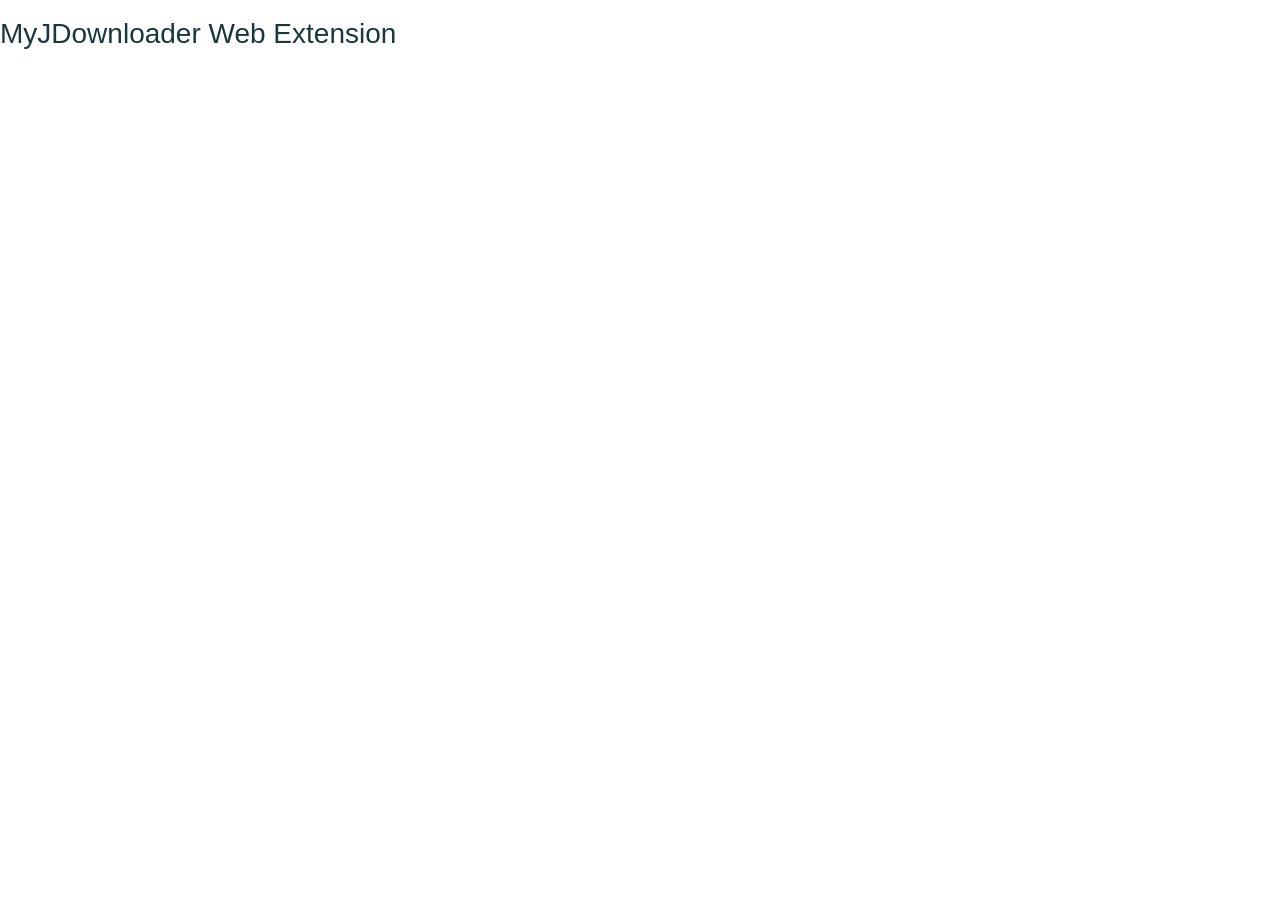
==== index.html @ f657792e "initial commit" ====
<!doctype html>
<html>

<head>
    <meta charset="utf-8">
    <title></title>
    <meta name="description" content="">
    <meta name="viewport" content="width=device-width">
    <!-- bower:css -->
    <link rel="stylesheet" href="vendor/css/angular-csp.css">
    <link rel="stylesheet" href="vendor/css/bootstrap.css">
    <link rel="stylesheet" href="vendor/css/font-awesome.css">
    <link rel="stylesheet" href="vendor/css/normalize.css">
    <!-- endbower -->
    <!-- build:css(.tmp) styles/main.css -->
    <link rel="stylesheet" href="styles/main.css">
    <!-- endbuild -->
</head>

<body id="{{bodyClass}}" ng-csp>

    <!--[if lte IE 8]>
<p class="browsehappy">You are using an <strong>outdated</strong> browser. Please <a href="http://browsehappy.com/">upgrade
    your browser</a> to improve your experience.</p>
<![endif]-->

    <div ng-view=""></div>

    <!-- bower:js -->
    <script src="vendor/js/angular.js"></script>
    <script src="vendor/js/jquery.js"></script>
    <script src="vendor/js/bootstrap.js"></script>
    <script src="vendor/js/angular-animate.js"></script>
    <script src="vendor/js/angular-cookies.js"></script>
    <script src="vendor/js/angular-resource.js"></script>
    <script src="vendor/js/angular-route.js"></script>
    <script src="vendor/js/angular-sanitize.js"></script>
    <script src="vendor/js/angular-touch.js"></script>
    <script src="vendor/js/rx.all.js"></script>
    <script src="vendor/js/rx.angular.js"></script>
    <script src="vendor/js/require.js"></script>
    <!-- endbower -->
    <!-- build:js({.tmp,app}) vendor/js/jdapi.js -->
    <script src="../vendor/js/jdapi.js"></script>
    <!-- endbuild -->

    <script src="../vendor/crypto-js/components/core.js"></script>
    <script src="../vendor/crypto-js/rollups/aes.js"></script>
    <script src="../vendor/crypto-js/rollups/hmac-sha256.js"></script>

    <script src="scripts/app.js"></script>
    <script src="scripts/services/Rc2Service.js"></script>
    <script src="scripts/services/ExtensionI18nService.js"></script>
    <script src="scripts/services/ApiErrorService.js"></script>
    <script src="scripts/services/BrowserService.js"></script>
    <script src="scripts/services/MyjdService.js"></script>
    <script src="scripts/services/MyjdDeviceService.js"></script>
    <script src="scripts/services/CnlService.js"></script>
    <script src="scripts/services/StringUtilsService.js"></script>
    <script src="scripts/services/ClipboardHistoryService.js"></script>
    <script src="scripts/services/RequestQueueEventService.js"></script>
    <script src="scripts/services/FilterService.js"></script>
    <script src="scripts/services/PopupIconService.js"></script>
    <script src="scripts/services/StorageService.js"></script>
    <script src="scripts/factories/myjdClientFactory.js"></script>
    <script src="scripts/factories/myjdDeviceClientFactory.js"></script>
    <script src="scripts/controllers/DeviceController.js"></script>
    <script src="scripts/directives/myDevice.js"></script>
    <script src="scripts/directives/myConnectedPanel.js"></script>
    <script src="scripts/directives/imgErrorHide.js"></script>
    <script src="scripts/controllers/PopupController.js"></script>
    <script src="scripts/controllers/ConnectedController.js"></script>
    <script src="scripts/controllers/BackgroundController.js"></script>
    <script src="scripts/controllers/SettingsController.js"></script>
    <script src="scripts/controllers/ToolbarController.js"></script>
    <script src="scripts/controllers/AddLinksController.js"></script>
    <script src="scripts/controllers/ClipboardHistoryController.js"></script>
    <script src="scripts/directives/myClipboardHistory.js"></script>
    <script src="scripts/directives/myAddLinksPanel.js"></script>
    <script src="scripts/directives/mySettings.js"></script>
    <script src="scripts/filters/translationFilter.js"></script>
    <script src="scripts/services/ExtensionMessagingService.js"></script>
    <script src="scripts/services/PopupCandidatesService.js"></script>
    <script src="scripts/services/BackgroundScriptService.js"></script>
    <script src="partials/templateCache.js"></script>

</body>

</html>
---- vendor/css/angular-csp.css ----
/* Include this file in your html if you are using the CSP mode. */

@charset "UTF-8";

[ng\:cloak],
[ng-cloak],
[data-ng-cloak],
[x-ng-cloak],
.ng-cloak,
.x-ng-cloak,
.ng-hide:not(.ng-hide-animate) {
  display: none !important;
}

ng\:form {
  display: block;
}

.ng-animate-shim {
  visibility:hidden;
}

.ng-anchor {
  position:absolute;
}
---- styles/main.css ----
.browsehappy {
    margin: 0.2em 0;
    background: #ccc;
    color: #000;
    padding: 0.2em 0;
}

html {
    height: 330px;
}

body {
    color: #18383f;
    min-width: 410px;
    font-size: 14px;
    font-family: Arial, Helvetica, sans-serif;
    opacity: 1;
    margin: 0 !important;
    background-color: transparent;
    overflow-x: hidden;
    overflow-y: scroll;
}

#mainPanel {
    background-color: #dbf5fb;
    color: #18383f;
    font-size: 14px;
    font-family: Arial, Helvetica, sans-serif;
}

.errorContainer {
    width: 100%;
    font-weight: bold;
    padding: 8px;
    color: white;
    text-shadow: none !important;
    background-color: #d32f2f;
}

.lightPanel {
    padding: 12px;
    margin-bottom: 12px;
    color: #18383F;
    font-size: 13px;
    font-family: Arial, Helvetica, sans-serif;
    background-color: #fff;
    text-shadow: #fff 0 1px 0;
    border: 1px solid darkgrey;
}

.formPanel {
    min-height: 60px;
    font-family: Arial, Helvetica, sans-serif;
}

.formPanel h1 {
    margin: 24px auto;
}

.formPanel form label {
    padding-top: 12px;
    font-weight: bold;
}

.formPanel form input {
    width: 100%;
    padding: 9px 15px;
    border: 0;
    font-size: 14px;
}

.formPanel form input[type="submit"] {
    margin-top: 20px;
    width: 100%;
    padding: 9px 15px;
    border: 0;
    font-size: 14px;
}

.xbutton {
    display: inline-block;
    font-family: 'Yanone Kaffeesatz', sans-serif;
    letter-spacing: inherit;
    font-smoothing: antialiased;
    text-decoration: none;
    color: #fff !important;
    border-radius: 3px;
    background-color: #eebb1b;
    background-image: -webkit-gradient(linear, left top, left bottom, from(#f3d435), to(#e9a201));
    background-image: -webkit-linear-gradient(top, #f3d435, #e9a201);
    background-image: -moz-linear-gradient(top, #f3d435, #e9a201);
    background-image: -ms-linear-gradient(top, #f3d435, #e9a201);
    background-image: -o-linear-gradient(top, #f3d435, #e9a201);
    background-image: linear-gradient(to bottom, #f3d435, #e9a201);
    -pie-background: linear-gradient(#f3d435, #e9a201);
    border: 1px solid #cd8000;
    border-top-color: #e99c00;
    text-shadow: 0 1px 1px #c97a00;
    box-shadow: 0 0 2px #fff inset;
    cursor: pointer;
    -webkit-transition: all .1s linear;
    -moz-transition: all .1s linear;
    -ms-transition: all .1s linear;
    -o-transition: all .1s linear;
    transition: all .1s linear;
    padding: 3px 7px;
    font-size: 1.2em;
}

.xbutton[disabled], .xbutton[disabled]:hover, .xbutton.unselected {
    background-color: #b5b5b5;
    background-image: -webkit-gradient(linear, left top, left bottom, from(#cccccc), to(#a7a7a7));
    background-image: -webkit-linear-gradient(top, #cccccc, #a7a7a7);
    background-image: -moz-linear-gradient(top, #cccccc, #a7a7a7);
    background-image: -ms-linear-gradient(top, #cccccc, #a7a7a7);
    background-image: -o-linear-gradient(top, #cccccc, #a7a7a7);
    background-image: linear-gradient(to bottom, #cccccc, #a7a7a7);
    -pie-background: linear-gradient(#cccccc, #a7a7a7);
    behavior: url(/css/PIE.htc);
    border: solid #868686 1px;
    border-top-color: #a0a0a0;
    text-shadow: 0 1px 1px #8d8d8d;
    box-shadow: 0 0px 2px white inset;
}

a, a:visited {
    text-decoration: underline;
    color: #18383f;
    font-weight: bold;
    text-align: right;
}

.invisible {
    display: none;
}

.visible {
    display: block;
}

.deviceErrorMessage {
    font-weight: bold;
    padding: 8px;
    color: white;
    text-shadow: none !important;
    background-color: #d32f2f;
}

.formErrorMessage {
    width: 100%;
    padding-bottom: 8px;
    font-weight: bold;
}

.formPanel form {
    margin-bottom: 16px;
}

.successMessage {
    padding: 10px;
    font-weight: bold;
    background-color: #FFFAE7;
    border: 1px solid green;
    -moz-border-radius: 7px;
    -webkit-border-radius: 7px;
    border-radius: 7px;
    width: 260px;
    margin: 32px auto 16px;
}

.details {
    padding: 10px;
    background-color: #FFFAE7;
    border: 1px solid #cfcfcf;
    -moz-border-radius: 3px;
    -webkit-border-radius: 3px;
    border-radius: 3px;
}

.keyboardShortcut {
    margin: 0 12px;
    float: right;
}

.loadingIndicator {
    padding: 8px;
    font-weight: bold;
    height: 26px;
    margin: 8px auto;
    width: 300px;
    color: #18383f;
}

.initalLoadingContainer {
    margin-top: 150px;
    margin-left: 120px;
}

.connecting {
    margin-bottom: 24px;
}

.mainContent {
    padding-bottom: 16px;
    padding-top: 16px;
}

.card {
    padding: 8px;
    color: #18383F;
    font-size: 13px;
    font-family: Arial, Helvetica, sans-serif;
    background-color: #fff;
    text-shadow: #fff 0 1px 0;
    box-shadow: -1px 0 1px #296570 inset, 1px 0 1px #296570 inset;
}

.deviceInfo {
    color: #18383F;
    font-size: 13px;
    font-family: Arial, Helvetica, sans-serif;
    background-color: #fff;
    text-shadow: #fff 0 1px 0;
    border: 1px solid darkgrey;
    box-shadow: 0 1px 6px rgba(0, 0, 0, .25);
    outline: 0;
}

.deviceName {
    font-weight: bold;
    overflow-x: hidden;
    overflow-y: auto;
    word-break: break-all;
    width: 325px;
    max-height: 80px;
}

.deviceName > span {
    display: inline-block;
    vertical-align: middle;
}

.deviceActions {
    text-align: right;
}

.deviceActions > button {
    float: right;
    line-height: 30px;
    padding-left: 8px;
    margin-right: 4px;
    padding-right: 8px;
}

.deviceInfoItems > span {
    margin-right: 8px;
    display: inline-block;
}

.loadingMessage {
    padding-left: 16px;
    padding-top: 2px;
    float: left;
}

.loader {
    border: 2px solid #f3f3f3; /* Light grey */
    border-top: 2px solid #3498db; /* Blue */
    border-radius: 50%;
    width: 20px;
    float: left;
    height: 20px;
    animation: spin 2s linear infinite;
}

.selectable:hover {
    cursor: pointer;
}

.deviceSelection .selectable > input {
    float: left;
    margin-right: 8px;
}

.deviceSelection > div {
    display: inline-block;
    width: 350px;
}

.connectInfo {
    color: #18383f;
}

div.clearfix {
    float: none;
    clear: both;
}

@keyframes spin {
    0% {
        transform: rotate(0deg);
    }
    100% {
        transform: rotate(360deg);
    }
}

#menubarwrapper {
    background: #22545c;
    padding: 8px;
    margin: 0px;
}

#menubar {
    width: 100%;
    height: 40px;
    color: #18383F;
    font-size: 13px;
    font-family: Arial, Helvetica, sans-serif;
    background: #22545c url('/images/logo.png') no-repeat;
    background-size: contain;
    -moz-background-origin: padding; /* Firefox 1.0-3.6 */
    -webkit-background-origin: padding-box; /* Safari, Chrome */
    background-origin: padding-box;
    text-shadow: #fff 0 1px 0;
}

#popup-header {
    color: white;
    background-color: #18383f;
    height: 30px;
    width: auto;
    font-size: 14px;
    font-family: Arial, Helvetica, sans-serif;
}

#popup-header .logo {
    margin-top: 4px;
    margin-left: 8px;
    float: left;
}

#popup-header .menu {
    float: right;
}

#popup-header .menu .selected {
    color: #e99c00;
}

#popup-header > ul {
    padding: 4px 12px;
    text-align: right;
    margin-bottom: 0px !important;
}

#popup-header > ul li a {
    text-decoration: none;
    font-weight: normal;
    color: white;
}

#popup-header > ul li a:hover {
    color: #e99c00;
    cursor: pointer;
}

#popup-header > ul li {
    display: inline;
    text-decoration: none;
    color: #dbf1f6;
    font-weight: 400;
    letter-spacing: 1px;
    margin-left: 8px;
    font-size: 12px;
    -webkit-transition: background-color 0.2s linear;
    -moz-transition: background-color 0.2s linear;
    -ms-transition: background-color 0.2s linear;
    -o-transition: background-color 0.2s linear;
    transition: background-color 0.2s linear;
}

#menubar > ul li {
    display: block;
    text-decoration: none;
    color: #dbf1f6;
    font-weight: 400;
    letter-spacing: 1px;
    font-size: 12px;
    text-shadow: 0 1px 1px #00181c;
    -webkit-transition: background-color 0.2s linear;
    -moz-transition: background-color 0.2s linear;
    -ms-transition: background-color 0.2s linear;
    -o-transition: background-color 0.2s linear;
    transition: background-color 0.2s linear;
}

#menubar > ul li a {
    display: block;
    text-decoration: none;
    color: #dbf1f6;
}

#menubar > ul li a:hover {
    color: #e99c00;
    cursor: pointer;
}

#menubar > ul li a.selected {
    color: #e99c00;
}

.menubarspacer {
    height: 12px;
}

.activeAction {
    color: #e99c00;
}

.deviceActions > .loaderContainer {
    margin-right: 8px;
    margin-left: 8px;
    margin-top: 2px;
}

.deviceActions > .loaderContainer > .loader {
    margin-right: 8px;
}

.loadingJDownloadersIndicator {
    width: 100%;
    padding: 8px;
    font-weight: bold;
    margin-bottom: 32px;
    margin-top: 16px;
    height: 26px;
    color: #18383f;
}

small.validationError {
    font-size: x-small;
    color: red;
    font-weight: bold;
    margin-top: 12px;
    float: right;
}

.loggedOutSettingsButton {
    float: right;
    margin-top: 6px;
    font-size: 1.3em;
    color: white;
}

.loggedOutSettingsButton:hover {
    cursor: pointer;
    color: #e99c00;
}

.feedbackPanel {
    background: #FCF0AD;
    border: 1px solid darkgrey;
    box-shadow: 0 1px 6px rgba(0, 0, 0, .25);
    padding: 10px;
    margin-bottom: 8px;
    box-shadow: 0 1px 6px rgba(0, 0, 0, .25);
    outline: 0;
}

.feedbackPanel textarea {
    margin-top: 8px;
    margin-bottom: 8px;
    width: 100%;
}

.feedbackPanel .actions {
    float: right;
}

.feedbackPanel > .header > a {
    float: right;
    margin-left: 8px;
    cursor: pointer;
}

.appear.ng-enter,
.appear.ng-leave {
    -webkit-transition: 200ms cubic-bezier(0.250, 0.250, 0.750, 0.750) all;
    -moz-transition: 200ms cubic-bezier(0.250, 0.250, 0.750, 0.750) all;
    -ms-transition: 200ms cubic-bezier(0.250, 0.250, 0.750, 0.750) all;
    -o-transition: 200ms cubic-bezier(0.250, 0.250, 0.750, 0.750) all;
    transition: 200ms cubic-bezier(0.250, 0.250, 0.750, 0.750) all;
    position: relative;
    display: block;
}

.appear.ng-leave.ng-leave-active,
.appear.ng-enter {
    -webkit-transform: scaleY(0);
    -moz-transform: scaleY(0);
    -ms-transform: scaleY(0);
    -o-transform: scaleY(0);
    transform: scaleY(0);
    height: 0px;
    opacity: 0;
}

.appear.ng-enter.ng-enter-active,
.appear.ng-leave {
    -webkit-transform: scaleY(1);
    -moz-transform: scaleY(1);
    -ms-transform: scaleY(1);
    -o-transform: scaleY(1);
    transform: scaleY(1);
    height: 30px;
    opacity: 1;
}

.feedbackRequestStatus {
    float: right;
    margin-right: 8px;
}

.clearAction {
    margin-right: 8px;
}

.clearAction:hover {
    cursor: pointer;
}

small.error {
    font-size: x-small;
    color: red;
    font-weight: bold;
}

#toolbar {
    border: 1px solid rgba(0, 0, 0, 0.2);
    -webkit-border-radius: 2px;
    border-radius: 2px;
    -webkit-box-shadow: 0 2px 2px 0 rgba(0, 0, 0, 0.14), 0 3px 1px -2px rgba(0, 0, 0, 0.2), 0 1px 5px 0 rgba(0, 0, 0, 0.12);
    box-shadow: 0 2px 2px 0 rgba(0, 0, 0, 0.14), 0 3px 1px -2px rgba(0, 0, 0, 0.2), 0 1px 5px 0 rgba(0, 0, 0, 0.12);
    min-height: 60px;
    background-color: #dbf5fb;
    width: 98%;
    height: 100%;
}

#toolbarInPopup {
    min-height: 60px;
    background-color: #dbf5fb;
    width: 100%;
    height: 100%;
}

#addlinkspanel {
    min-height: 60px;
    width: 100%;
    height: 100%;
}

#addlinkspanel .errorMessage {
    padding-left: 16px;
    padding-right: 16px;
    padding-top: 16px;
}

#sendLinkProperiesContainer {
    padding: 8px;
}

.toolbarContainer {
    background-color: #dbf5fb;
    width: 100%;
    height: 100%;
    overflow-x: hidden;
}

.toolbarLoadingContainer {
    height: 60px;
    padding: 16px;
}

#toolbarContainer .header {
    font-weight: bold;
    font-size: 1.2em;
    margin-bottom: 8px;
}

#menubarwrapper h3 {
    margin-top: 0px !important;
    margin-bottom: 0px !important;
    font-weight: bold;
    font-size: 1.3em;
    color: #e99c00;
    float: left;
    width: 310px;
}

#sendLinkProperiesContainer .deviceButton {
    margin: 4px;
}

.countdown {
    margin-top: 2px;
    float: right;
    font-weight: bold;
    color: #e99c00;
}

a.cancelLink {
    float: right;
    color: #fff;
    text-decoration: none;
}

a.cancelLink:hover {
    cursor: pointer;
    color: #e99c00;
}

.requestsContainer {
    padding: 8px;
}

#optionalValuesContainer {
}

#optionalValuesActive {
    margin-left: 16px;
}

a.expandOptionalValuesLink {
    text-decoration: none;
}

a.expandOptionalValuesLink:hover {
    cursor: pointer;
}

#optionalvaluesform {
    margin-top: 8px;
}

#optionalvaluesform label {
    width: 36px;
}

#optionalvaluesform input {
    width: 300px;
    border: none;
    padding: 2px;
}

.optionalValuesActions {
    display: inline;
    float: right;
    margin-right: 8px;
}

#optionalvaluesform label > img {
    width: 22px;
}

.packagizerOverwrite > input[type=checkbox] {
    width: 13px;
    height: 13px;
    padding: 0;
    margin: 0;
    vertical-align: bottom;
    position: relative;
    top: -9px;
}

.packagizerOverwrite > label {
    padding-left: 15px;
    text-indent: -15px;
}

.box-bluemedium {
    font-smoothing: antialiased;
    background-color: #89c4c6;
    padding: 6px 2px 2px 6px;
    margin-top: 2px;
}

.box-yellow {
    font-smoothing: antialiased;
    text-decoration: none;
    color: #fff !important;
    border-radius: 3px;
    background-color: #eebb1b;
    border: 1px solid #cd8000;
    border-top-color: #e99c00;
    text-shadow: 0 1px 1px #c97a00;
    box-shadow: 0 0 2px #fff inset;
    padding: 8px 6px 6px;
}

.box-grey {
    font-smoothing: antialiased;
    text-decoration: none;
    color: #000 !important;
    border-radius: 3px;
    background-color: #fdfdfd;
    border: 1px solid #868686;
    border-top-color: #a0a0a0;
    box-shadow: 0 0 2px #fff inset;
    padding: 8px 6px 6px;
}

#device-toprow {
    height: 60px;
    padding: 24px 12px;
    font-weight: 300;
    text-shadow: 0 1px 0 #15464e;
}

#device-toprow a {
    color: #18383f;
    text-decoration: none;
    font-weight: 600;
    letter-spacing: 1px;
    font-size: 16px;
    text-shadow: 0 1px 1px #dbf5fb;
    font-family: 'Yanone Kaffeesatz', sans-serif;
}

#device-toprow a:hover {
    color: #c97a00;
}

#popup-header .logo {
    background-color: #18383f;
}

.remove-request-icon {
    float: right;
    color: red;
    font-weight: bold;
}

.remove-request-icon:hover {
    cursor: pointer;
}

.noDeviceConnected, .clipboardEmptyItem {
    font-weight: bold;
    width: 100%;
    padding: 16px;
}

.deviceStatusValueBox {
    background-color: #efefef;
    padding: 12px;
    margin: 4px;
    border-radius: 6px;
    display: inline-block;
    text-align: center;
}

.clipboardItem {
    margin-bottom: 2px;
}

.addLinkItem .typeicon, .clipboardItem .typeicon {
    float: left;
    width: 25px;
}

.clipboardItem .typeicon:hover {
    cursor: pointer;
}

.clipboardItem .typeicon .selectionCheckbox {
    height: 60px;
    text-align: start;
}

.addLinkItem .content, .clipboardItem .content {
    float: left;
    width: 315px;
    overflow-wrap: break-word;
}

.addLinkItem .actions, .clipboardItem .actions {
    float: right;
}

.clipboardItem .meta, .clipboardItem .meta a {
    font-size: 0.8em;
    margin: 0px;
    padding: 0px;
    color: #666;
    text-decoration: none;
    font-weight: normal;
}

.clipboardItem .meta a:hover {
    cursor: pointer;
    text-decoration: underline;
}

.historyItemTypeIcon {
    font-weight: bold;
    font-size: 1.1em;
}

.clipboardItem .favicon {
    width: 11px;
    height: 11px;
    margin-right: 6px;
}

.clipboardItem .meta {
    margin-top: 6px;
    padding-top: 4px;
    border-top: 1px dotted #999;
}

.selectionheader {
    padding: 8px;
    font-weight: bold;
    width: 100%;
    height: 60px;
    display: inline-block;
    background-color: #f3d435;
    position: fixed;
    top: 30px;
    left: 0;
}

.scrolled {
    top: 0px;
}

#toolbarPopupContainer {
    background-color: #dbf5fb;
}

.selectionheader .selectioninfo {
    float: left;
    margin-top: 4px;
}

.selectionheader .selectioninfo a {
    float: left;
}

.selectionheader a, #undoContainer a {
    float: right;
    font-weight: normal;
    text-decoration: none;
    margin-right: 8px;
    margin-top: 4px;
    color: #18383f;
}

.selectionheader a.button {
    padding: 4px;
    margin-top: 0px;
    margin-right: 0px;
    border-radius: 3px;
    background-color: #18383f;
    color: white;
}

.selectionheader a:hover, #undoContainer a:hover {
    color: #e99c00;
}

.selectionheader a, #undoContainer a {
    cursor: pointer;
}

.clipboardWrapper {
    padding: 2px;
}

.clipboardWrapper .header-fix-scroll {
    top: 0px;
}

.deviceContainer {
    padding: 2px;
    width: 410px;
}

#selectionBumber {
    height: 60px;
}

#undoContainer {
    position: fixed;
    top: 0px;
    left: 0px;
    height: 30px;
    width: 100%;
    display: inline-block;
    background-color: #333;
}

#undoContainer a {
    color: white;
}

.addlinkspanelcontainer {
    margin: 8px 8px 8px 0px;
}

.text-color-lightgrey {
    color: #ececec;
}

.text-color-green {
    color: #18383f;
}

.selectionCheckmark {
    font-size: 1.1em;
}

.noDevicesInfoContainer .infoIcon {
    float: left;
    width: 20px;
}

.noDevicesInfoContainer .infoText {
    float: left;
    width: 300px;
}

.noDevicesInfoContainer .nodevicebox {
    display: inline-block;
}

.targetHeader {
    width: 200px;
    float: left;
}

.targetActions {
    width: 100px;
    text-align: right;
    float: right;
}

.targetActions a:hover {
    cursor: pointer;
    color: #e99c00;
}

#settingsContainer {
    width: 100%;
}

.inlineSettingsContainer {
    margin: 12px;
}

.inlineSettingsContainer input, .inlineSettingsContainer label {
    float: left;
}

.inlineSettingsContainer input[type=checkbox] {
    margin-right: 8px;
}

.inlineSettingsContainer .description {
    margin-left: 20px;
    line-height: normal;
}

#optionalValuesContainer .addLinksOptionsCheckbox input[type=checkbox] {
    width: 34px;
}

#optionalValuesContainer .addLinksOptionsCheckbox label {
    width: 300px;
}

select#priority, select#preferredJd {
    width: 100%;
}

#optionalValuesContainer #priorityContainer {
    margin-left: 34px;
    margin-top: 8px;
    margin-bottom: 8px;
    width: 300px;
}

.optionalValuesActions label {
    font-weight: lighter;
}

.optionalValuesActions a:hover {
    cursor: pointer;
}

#autoFillCheckbox {
    margin-right: 4px;
}

.deviceSelection .deviceName {
    font-size: 1.2em;
    font-weight: bold;
}

.deviceSelection {
    display: inline-block;
    width: 336px;
}

#successContainer {
    text-align: center;
}

#successContainer .successCheck {
    font-size: 10em;
    color: #18383f;
}

#loginActions {
    padding: 16px 0px;
}

#settingsContainer hr {
    color: #22545c;
    border-top: 1px solid #22545c !important;
    margin-top: 0px !important;
}

#defaultValuesContainer {
    padding-left: 12px;
    padding-right: 12px;
}

#defaultValuesContainer #priorityContainer, #defaultValuesContainer #preferredJdContainer {
    margin-bottom: 8px;
}

.unset {
    color: #c3c3c3;
}

input {
    line-height: 20px;
}

input[type=checkbox] {
    width: 12px !important;
    height: 12px !important;
    padding: 2px;
}

.sendDeviceButton {
    padding: 6px 14px;
    margin-bottom: 8px;
    width: 100%;
    border-radius: 3px;
    background-color: #eebb1b;
    background-image: -webkit-gradient(linear, left top, left bottom, from(#f3d435), to(#e9a201));
    background-image: -webkit-linear-gradient(top, #f3d435, #e9a201);
    background-image: -moz-linear-gradient(top, #f3d435, #e9a201);
    background-image: -ms-linear-gradient(top, #f3d435, #e9a201);
    background-image: -o-linear-gradient(top, #f3d435, #e9a201);
    background-image: linear-gradient(to bottom, #f3d435, #e9a201);
    -pie-background: linear-gradient(#f3d435, #e9a201);
    border: 1px solid #cd8000;
    border-top-color: #e99c00;
}

.sendDeviceButton:hover {
    cursor: pointer;
}

#deviceButtonContainer {
    margin-top: 8px;
    margin-bottom: 8px;
}

#optionalValuesActivation {
    margin: 0px 16px 0px 16px;
}

.removefromqueuecontainer {
    margin: 0px 16px 16px 16px;
}

#aboutContainer a {
    text-decoration: none;
    padding: 4px;
}

.unset:hover {
    cursor: pointer;
}

#reallyLogoutContainer {
    color: #eee;
    padding: 8px;
    height: 55px;
    background-color: #e9a201;
}

#reallyLogoutContainer .logoutButton {
    float: right;
    text-decoration: none;
}

#reallyLogoutContainer .logoutButton:hover {
    cursor: pointer;
}

#reallyLogoutContainer .logoutInfo {
    float: left;
    width: 300px;
}

.cancelCountdown {
    width: 100%;
    padding: 8px;
    font-weight: bold;
    text-align: center;
}

#settingsContainer h4 {
    padding: 6px;
    color: #fff;
    font-size: 1.2em;
    background-color: #22545c;
    font-weight: bold;
}

#settingsContainer h5 {
    padding: 6px;
    font-size: 1em;
    background-color: #89c4c6;
    font-weight: bold;
}

#browserActionContainer {
    width: 410px;
}

input,
textarea,
select {
    border-width: 1px !important;
    border-radius: 2px;
    background-color: white;
    color: #333333;
}

.noDeviceConnected, .clipboardEmptyItem {
    width: 340px;
    margin: 40px auto;
    color: #89c4c6;
    text-align: center;
    line-height: normal !important;
    vertical-align: middle;
}

.noDeviceConnected .big-icon, .clipboardEmptyItem .big-icon {
    font-size: 64px;
    text-align: center;
    margin-bottom: 16px;
    width: 100%;
    color: #89c4c6;
}

.outdatedMessage {
    padding: 6px;
    color: #fff;
    background-color: #22545c;
}

.fillList {
    font-size: 64px;
    color: #89c4c6;
    width: 100%;
    text-align: center;
    margin-top: 36px;
}

#loginStatus .errorMessage {
    background-color: #ff5555;
    padding: 8px;
    border-radius: 4px;
    color: #fff;
}

.autograbber-listitem {
    padding: 8px;
    margin-left: 8px;
    margin-right: 8px;
    background-color: #fff;
    border: 1px solid #e3e3e3;
    margin-bottom: 8px;
    border-radius: 3px;
}

.autograbber-listitem > .tab-title {
    font-weight: bold;
    width: 100%;
    text-overflow: ellipsis;
}

.autograbber-listitem > .secondary-actions {
    margin-top: 8px;
    text-align: right;
    height: 20px;
    float: right;
}

.autograbber-listitem > .primary-actions {
    margin-top: 8px;
    float: left;
}

.grabber-running-container {
    padding-top: 1px;
    padding-bottom: 6px;
    margin: 4px;
    background-color: #fcfcfc;
    border: 1px solid #e3e3e3;
}

#side-nav {
    padding-top: 16px;
    padding-left: 16px;
    width: 390px;
    float: left;
}

#tab-data {
    margin-left: 16px;
    float: left;
}

.autograbber-tabs-container > .nav-item {
    padding: 8px 8px 8px 16px;
    margin: 0px 16px 4px 0px;
    background-color: #fcfcfc;
    border: 1px solid #e3e3e3;
    border-radius: 3px;
}

.nav-item-active {
    padding: 8px 8px 8px 16px;
    margin: 0px 4px 4px 0px;
    background-color: #fcfaee;
    border: 1px solid #e3e3e3;
    border-right: 3px solid #c97a00;
    border-radius: 3px;
}

.nav-item:hover {
    cursor: pointer;
}

.nav-item > .title, .nav-item-active > .title {
    font-weight: bold;
    font-size: larger;
}

.nav-item:hover {
    background-color: #eee;
    cursor: pointer;
}

.nav-item > .meta, .nav-item-active > .meta {
    margin: 0 0 0;
}

#tab-data {
    margin-left: 68px;
    float: left;
    width: 900px;
}

#tab-data h2 {
    margin-bottom: 32px;
    margin-top: 36px
}

.data-container > #header {
    margin-top: 16px;
    margin-bottom: 8px;
    width: 800px;
}

#links {
    margin-bottom: 48px;
    width: 100%;
    float: left;
}

#links > .link-item {
    display: inline-block;
    padding: 8px;
    margin-bottom: 8px;
    min-height: 60px;
    width: 800px;
    background-color: #fcfcfc;
    border: 1px solid #e3e3e3;
}

#links > .link-item.selected {
    background-color: #ececec;
}

.link-item > .title {
    margin-left: 16px;
    float: left;
    font-weight: bold;
    text-size: 1.2em;
    word-break: break-all;
    width: 500px
}

.link-item > .meta {
    float: left;
    width: 700px;
    word-break: break-all;
}

.link-item:hover {
    cursor: pointer;
}

.filter-item {
    text-decoration: none;
    display: inline-block;
    padding: 4px 8px;
    margin-bottom: 8px;
    margin-top: 8px;
}

.filter-item > span.count {
    margin-left: 16px;
    font-size: 0.8em;
    color: #8e8e8e;
}

.filter-item.unavailable {
    background-color: #fcfaee;
    border: 1px solid #fcfaee;
    color: #c3c3c3;
}

.filter-item.active {
    background-color: #fcfaee;
    border: 1px solid #c97a00;
}

.filter-item.inactive {
    background-color: #fcfcfc;
    border: 1px solid #d1d1d1;
}

.filter-item.inactive:hover {
    background-color: #eee;
    border: 1px solid #d1d1d1;
}

.filter-item.active:hover {
    text-decoration: none;
    background-color: #eee;
}

.filter-control {
    display: block;
    float: left;
    margin-bottom: 8px;
}

.selection-control {
    display: block;
    float: right;
    margin-bottom: 8px;
}

.selection-control-button {
    display: inline-block;
    text-decoration: none;
    padding: 8px;
    margin-left: 8px;
    margin-top: 2px;
    margin-bottom: 8px;
}

.selection-control-button:hover {
    color: #000;
    text-decoration: none;

}

.selection-control-button:visited,
.selection-control-button:focus,
.selection-control-button:active,
.selection-control-button:hover,
.filter-item.active:visited,
.filter-item.active:focus,
.filter-item.active:active,
.filter-item.inactive:hover,
.filter-item.inactive:visited,
.filter-item.inactive:focus,
.filter-item.inactive:active {
    text-decoration: none;
}

.footer-container {
    background-color: #eee;
    position: fixed;
    left: 0;
    bottom: 0;
    text-align: center;
    width: 100%;
    border-top: 1px solid #ccc;
}

.selection-count {
    color: #8e8e8e;
    font-weight: bold;
    padding: 16px 0px 16px 16px;
    text-align: right;
    width: 900px;
    margin-left: 390px;
}

.autograbber-tabs-container {
    margin-top: 32px;
}

.autograbber-tabs-container > h3 {
    padding-bottom: 16px;
}

.autograbber-tabs-empty {
    padding: 16px;
    margin: 0px 16px 4px 0px;
    background-color: #fcfcfc;
    border: 1px solid #e3e3e3;
    border-radius: 3px;
}

.no-tab-selected {
    padding-top: 80px;
}

.no-tab-selected > .description {
    padding: 16px;
    margin: 0px 16px 4px 0px;
    background-color: #fcfcfc;
    border: 1px solid #e3e3e3;
    border-radius: 3px;
}

.data-container > h2 {
    margin-bottom: 0px !important;
}

.empty-filtered-view, .empty-links-view {
    margin-top: 32px;
}

.empty-links-view > .description, .empty-filtered-view > .description, .autograbber-tabs-empty > .description, .no-tab-selected > .description {
    text-align: center;
    width: 200px;
    font-weight: bold;
    color: #a3a3a3;
    margin: 0 auto;
}

.empty-links-view > .icon, .empty-filtered-view > .icon, .autograbber-tabs-empty > .icon, .no-tab-selected > .icon {
    font-size: 4em;
    text-align: center;
    width: 200px;
    margin: 0 auto;
    color: #a3a3a3;
}

.autograbber-links-empty {
    padding: 16px;
    margin: 32px 16px 4px 0;
    background-color: #fcfcfc;
    border: 1px solid #e3e3e3;
    border-radius: 3px;
}

.autograbber-links-empty > .description {
    text-align: center;
    font-weight: bold;
    color: #a3a3a3;
    margin: 0 auto;
}

.autograbber-links-empty > .icon {
    font-size: 4em;
    text-align: center;
    width: 200px;
    margin: 0 auto;
    color: #a3a3a3;
}

.button-jdownloader-add {
    margin-right: 32px;
    margin-left: 32px;
    padding: 8px 16px 8px 16px;
    background-color: #18383f;
    border: 1px solid #e3e3e3;
    border-radius: 2px;
    text-decoration: none;
    color: #fcfcfc;
    font-weight: bold;
}

.button-jdownloader-add:hover {
    background-color: #182930;
    text-decoration: none;
    color: #fcfcfc;
}

.button-jdownloader-add:focus, .button-jdownloader-add:active, .button-jdownloader-add:visited {
    background-color: #182930;
    text-decoration: none;
    color: #fcfcfc;
}

.captchaIncognitoWarning {
    margin-top: 16px;
    margin-bottom: 16px;
    padding: 0px 6px 0px 12px;
    border-left: 2px solid orange;
    font-weight: bold;
    color: #182930;
}

.captchaIncognitoWarningChrome {
    font-size: small;
    font-weight: normal;
}
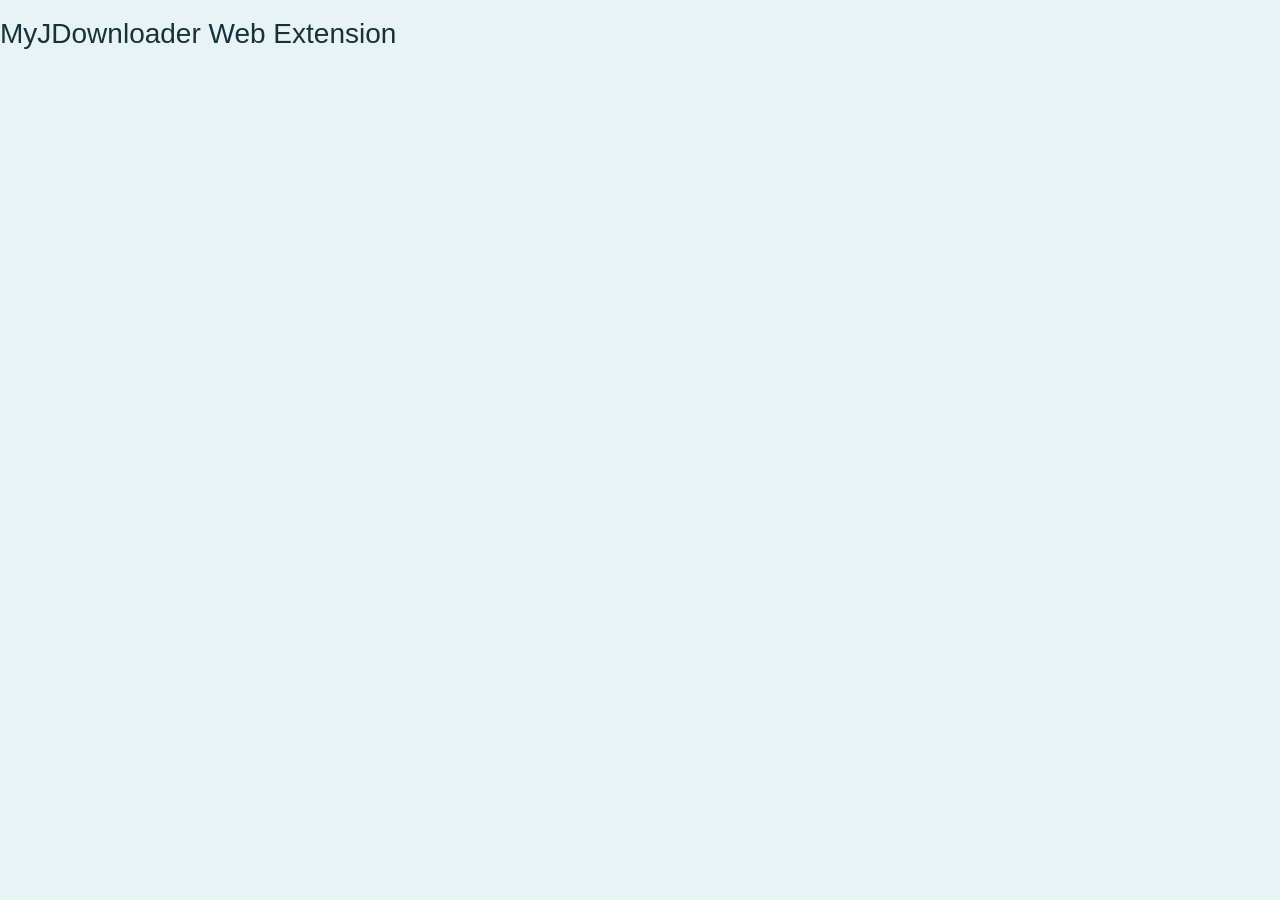
==== commit 8291ef4a: "Update to Manifest V3 and refactor background service; remove deprecated services and scripts. Adjus" ====
--- a/index.html
+++ b/index.html
@@ -49,7 +49,6 @@
     <script src="../vendor/crypto-js/rollups/hmac-sha256.js"></script>
 
     <script src="scripts/app.js"></script>
-    <script src="scripts/services/Rc2Service.js"></script>
     <script src="scripts/services/ExtensionI18nService.js"></script>
     <script src="scripts/services/ApiErrorService.js"></script>
     <script src="scripts/services/BrowserService.js"></script>
--- a/styles/main.css
+++ b/styles/main.css
@@ -5,85 +5,1094 @@
     padding: 0.2em 0;
 }
 
+:root {
+    --myjd-bg: #e8f3f6;
+    --myjd-surface: #ffffff;
+    --myjd-primary: #1b6770;
+    --myjd-accent: #f6ad3c;
+    --myjd-border: #c6d8dd;
+    --myjd-muted: #5f7a82;
+    --myjd-text: #16323a;
+    --myjd-radius: 10px;
+    --myjd-shadow: 0 10px 30px rgba(15, 45, 54, 0.08);
+}
+
+@media (prefers-color-scheme: dark) {
+    :root {
+        --myjd-bg: #0f1c1f;
+        --myjd-surface: #16242a;
+        --myjd-primary: #4ed0e2;
+        --myjd-accent: #ffbf66;
+        --myjd-border: #22343a;
+        --myjd-muted: #8aa4ac;
+        --myjd-text: #e9f4f7;
+        --myjd-shadow: 0 12px 26px rgba(0, 0, 0, 0.45);
+    }
+}
+
 html {
     height: 330px;
 }
 
 body {
-    color: #18383f;
+    color: var(--myjd-text);
     min-width: 410px;
     font-size: 14px;
-    font-family: Arial, Helvetica, sans-serif;
+    font-family: "Segoe UI", "Helvetica Neue", Arial, sans-serif;
+    line-height: 1.5;
     opacity: 1;
     margin: 0 !important;
-    background-color: transparent;
+    background-color: var(--myjd-bg);
     overflow-x: hidden;
     overflow-y: scroll;
 }
 
 #mainPanel {
-    background-color: #dbf5fb;
+    background-color: var(--myjd-bg);
+    color: var(--myjd-text);
+    font-size: 14px;
+    font-family: "Segoe UI", "Helvetica Neue", Arial, sans-serif;
+}
+
+.errorContainer {
+    width: 100%;
+    font-weight: 600;
+    padding: 12px 14px;
+    color: #c62828;
+    border-radius: var(--myjd-radius);
+    background: #fdecea;
+    border: 1px solid rgba(198, 40, 40, 0.15);
+}
+
+.lightPanel {
+    padding: 20px;
+    margin-bottom: 16px;
+    color: var(--myjd-text);
+    font-size: 14px;
+    font-family: "Segoe UI", "Helvetica Neue", Arial, sans-serif;
+    background-color: var(--myjd-surface);
+    border-radius: var(--myjd-radius);
+    border: 1px solid var(--myjd-border);
+    box-shadow: var(--myjd-shadow);
+}
+
+.formPanel {
+    min-height: 60px;
+    font-family: "Segoe UI", "Helvetica Neue", Arial, sans-serif;
+}
+
+.formPanel h1 {
+    margin: 24px auto;
+}
+
+.formPanel form label {
+    padding-top: 12px;
+    font-weight: 600;
+    color: var(--myjd-muted);
+}
+
+.formPanel form input {
+    width: 100%;
+    padding: 12px 16px;
+    border: 1px solid var(--myjd-border);
+    border-radius: var(--myjd-radius);
+    font-size: 14px;
+    background-color: var(--myjd-surface);
+    color: var(--myjd-text);
+    transition: border-color .2s ease, box-shadow .2s ease;
+}
+
+.formPanel form input:focus {
+    border-color: var(--myjd-primary);
+    box-shadow: 0 0 0 3px rgba(27, 103, 112, 0.15);
+    outline: none;
+}
+
+.formPanel form input[type="submit"] {
+    margin-top: 20px;
+    width: 100%;
+    padding: 12px 16px;
+    border: 0;
+    font-size: 14px;
+}
+
+.xbutton {
+    display: inline-block;
+    font-family: "Yanone Kaffeesatz", sans-serif;
+    letter-spacing: inherit;
+    font-smoothing: antialiased;
+    text-decoration: none;
+    color: #1b2428 !important;
+    border-radius: var(--myjd-radius);
+    background-color: var(--myjd-accent);
+    border: none;
+    text-shadow: none;
+    box-shadow: 0 10px 20px rgba(246, 173, 60, 0.35);
+    cursor: pointer;
+    transition: transform .15s ease, box-shadow .15s ease;
+    padding: 10px 20px;
+    font-size: 1.05em;
+}
+
+.xbutton:hover {
+    transform: translateY(-1px);
+    box-shadow: 0 12px 24px rgba(246, 173, 60, 0.45);
+}
+
+.xbutton:active {
+    transform: translateY(0);
+    box-shadow: 0 8px 20px rgba(246, 173, 60, 0.35);
+}
+
+.xbutton[disabled], .xbutton[disabled]:hover, .xbutton.unselected {
+    background-color: #9aa5ad;
+    color: #f0f5f7 !important;
+    box-shadow: none;
+    cursor: not-allowed;
+}
+
+a, a:visited {
+    text-decoration: none;
+    color: var(--myjd-primary);
+    font-weight: 600;
+}
+
+a:hover {
+    text-decoration: underline;
+}
+
+.invisible {
+    display: none;
+}
+
+.visible {
+    display: block;
+}
+
+.deviceErrorMessage {
+    font-weight: 600;
+    padding: 10px 12px;
+    color: #c62828;
+    background-color: #fdecea;
+    border-radius: var(--myjd-radius);
+}
+
+.formErrorMessage {
+    width: 100%;
+    padding-bottom: 8px;
+    font-weight: bold;
+}
+
+.formPanel form {
+    margin-bottom: 16px;
+}
+
+.successMessage {
+    padding: 14px 16px;
+    font-weight: 600;
+    background-color: #f0f9eb;
+    border: 1px solid rgba(46, 125, 50, 0.25);
+    border-radius: var(--myjd-radius);
+    width: 280px;
+    margin: 32px auto 16px;
+}
+
+.details {
+    padding: 12px;
+    background-color: var(--myjd-surface);
+    border: 1px solid var(--myjd-border);
+    border-radius: var(--myjd-radius);
+    box-shadow: var(--myjd-shadow);
+}
+
+.keyboardShortcut {
+    margin: 0 12px;
+    float: right;
+}
+
+.loadingIndicator {
+    padding: 8px;
+    font-weight: bold;
+    height: 26px;
+    margin: 8px auto;
+    width: 300px;
     color: #18383f;
-    font-size: 14px;
-    font-family: Arial, Helvetica, sans-serif;
-}
-
-.errorContainer {
-    width: 100%;
-    font-weight: bold;
+}
+
+.initalLoadingContainer {
+    margin-top: 150px;
+    margin-left: 120px;
+}
+
+.connecting {
+    margin-bottom: 24px;
+}
+
+.mainContent {
+    padding-bottom: 16px;
+    padding-top: 16px;
+}
+
+.card {
+    padding: 16px;
+    color: var(--myjd-text);
+    font-size: 13px;
+    font-family: "Segoe UI", "Helvetica Neue", Arial, sans-serif;
+    background-color: var(--myjd-surface);
+    border-radius: var(--myjd-radius);
+    border: 1px solid var(--myjd-border);
+    box-shadow: var(--myjd-shadow);
+}
+
+.deviceInfo {
+    color: var(--myjd-text);
+    font-size: 13px;
+    font-family: "Segoe UI", "Helvetica Neue", Arial, sans-serif;
+    background-color: var(--myjd-surface);
+    border: 1px solid var(--myjd-border);
+    border-radius: var(--myjd-radius);
+    box-shadow: var(--myjd-shadow);
+    outline: 0;
+}
+
+.deviceName {
+    font-weight: bold;
+    overflow-x: hidden;
+    overflow-y: auto;
+    word-break: break-all;
+    width: 325px;
+    max-height: 80px;
+}
+
+.deviceName > span {
+    display: inline-block;
+    vertical-align: middle;
+}
+
+.deviceActions {
+    text-align: right;
+}
+
+.deviceActions > button {
+    float: right;
+    line-height: 30px;
+    padding: 0 12px;
+    margin-right: 6px;
+    border-radius: var(--myjd-radius);
+    border: 1px solid var(--myjd-border);
+    background-color: transparent;
+    color: var(--myjd-primary);
+    cursor: pointer;
+}
+
+.deviceInfoItems > span {
+    margin-right: 8px;
+    display: inline-block;
+}
+
+.loadingMessage {
+    padding-left: 16px;
+    padding-top: 2px;
+    float: left;
+}
+
+.loader {
+    border: 2px solid #f3f3f3; /* Light grey */
+    border-top: 2px solid #3498db; /* Blue */
+    border-radius: 50%;
+    width: 20px;
+    float: left;
+    height: 20px;
+    animation: spin 2s linear infinite;
+}
+
+.selectable:hover {
+    cursor: pointer;
+}
+
+.deviceSelection .selectable > input {
+    float: left;
+    margin-right: 8px;
+}
+
+.deviceSelection > div {
+    display: inline-block;
+    width: 350px;
+}
+
+.connectInfo {
+    color: #18383f;
+}
+
+div.clearfix {
+    float: none;
+    clear: both;
+}
+
+@keyframes spin {
+    0% {
+        transform: rotate(0deg);
+    }
+    100% {
+        transform: rotate(360deg);
+    }
+}
+
+#menubarwrapper {
+    background: #22545c;
     padding: 8px;
-    color: white;
-    text-shadow: none !important;
-    background-color: #d32f2f;
-}
-
-.lightPanel {
-    padding: 12px;
-    margin-bottom: 12px;
+    margin: 0px;
+}
+
+#menubar {
+    width: 100%;
+    height: 40px;
     color: #18383F;
     font-size: 13px;
     font-family: Arial, Helvetica, sans-serif;
-    background-color: #fff;
+    background: #22545c url('/images/logo.png') no-repeat;
+    background-size: contain;
+    -moz-background-origin: padding; /* Firefox 1.0-3.6 */
+    -webkit-background-origin: padding-box; /* Safari, Chrome */
+    background-origin: padding-box;
     text-shadow: #fff 0 1px 0;
+}
+
+#popup-header {
+    color: white;
+    background-color: #18383f;
+    height: 30px;
+    width: auto;
+    font-size: 14px;
+    font-family: Arial, Helvetica, sans-serif;
+}
+
+#popup-header .logo {
+    margin-top: 4px;
+    margin-left: 8px;
+    float: left;
+}
+
+#popup-header .menu {
+    float: right;
+}
+
+#popup-header .menu .selected {
+    color: #e99c00;
+}
+
+#popup-header > ul {
+    padding: 4px 12px;
+    text-align: right;
+    margin-bottom: 0px !important;
+}
+
+#popup-header > ul li a {
+    text-decoration: none;
+    font-weight: normal;
+    color: white;
+}
+
+#popup-header > ul li a:hover {
+    color: #e99c00;
+    cursor: pointer;
+}
+
+#popup-header > ul li {
+    display: inline;
+    text-decoration: none;
+    color: #dbf1f6;
+    font-weight: 400;
+    letter-spacing: 1px;
+    margin-left: 8px;
+    font-size: 12px;
+    -webkit-transition: background-color 0.2s linear;
+    -moz-transition: background-color 0.2s linear;
+    -ms-transition: background-color 0.2s linear;
+    -o-transition: background-color 0.2s linear;
+    transition: background-color 0.2s linear;
+}
+
+#menubar > ul li {
+    display: block;
+    text-decoration: none;
+    color: #dbf1f6;
+    font-weight: 400;
+    letter-spacing: 1px;
+    font-size: 12px;
+    text-shadow: 0 1px 1px #00181c;
+    -webkit-transition: background-color 0.2s linear;
+    -moz-transition: background-color 0.2s linear;
+    -ms-transition: background-color 0.2s linear;
+    -o-transition: background-color 0.2s linear;
+    transition: background-color 0.2s linear;
+}
+
+#menubar > ul li a {
+    display: block;
+    text-decoration: none;
+    color: #dbf1f6;
+}
+
+#menubar > ul li a:hover {
+    color: #e99c00;
+    cursor: pointer;
+}
+
+#menubar > ul li a.selected {
+    color: #e99c00;
+}
+
+.menubarspacer {
+    height: 12px;
+}
+
+.activeAction {
+    color: #e99c00;
+}
+
+.deviceActions > .loaderContainer {
+    margin-right: 8px;
+    margin-left: 8px;
+    margin-top: 2px;
+}
+
+.deviceActions > .loaderContainer > .loader {
+    margin-right: 8px;
+}
+
+.loadingJDownloadersIndicator {
+    width: 100%;
+    padding: 8px;
+    font-weight: bold;
+    margin-bottom: 32px;
+    margin-top: 16px;
+    height: 26px;
+    color: #18383f;
+}
+
+small.validationError {
+    font-size: x-small;
+    color: red;
+    font-weight: bold;
+    margin-top: 12px;
+    float: right;
+}
+
+.loggedOutSettingsButton {
+    float: right;
+    margin-top: 6px;
+    font-size: 1.3em;
+    color: white;
+}
+
+.loggedOutSettingsButton:hover {
+    cursor: pointer;
+    color: #e99c00;
+}
+
+.feedbackPanel {
+    background: #FCF0AD;
     border: 1px solid darkgrey;
-}
-
-.formPanel {
+    box-shadow: 0 1px 6px rgba(0, 0, 0, .25);
+    padding: 10px;
+    margin-bottom: 8px;
+    box-shadow: 0 1px 6px rgba(0, 0, 0, .25);
+    outline: 0;
+}
+
+.feedbackPanel textarea {
+    margin-top: 8px;
+    margin-bottom: 8px;
+    width: 100%;
+}
+
+.feedbackPanel .actions {
+    float: right;
+}
+
+.feedbackPanel > .header > a {
+    float: right;
+    margin-left: 8px;
+    cursor: pointer;
+}
+
+.appear.ng-enter,
+.appear.ng-leave {
+    -webkit-transition: 200ms cubic-bezier(0.250, 0.250, 0.750, 0.750) all;
+    -moz-transition: 200ms cubic-bezier(0.250, 0.250, 0.750, 0.750) all;
+    -ms-transition: 200ms cubic-bezier(0.250, 0.250, 0.750, 0.750) all;
+    -o-transition: 200ms cubic-bezier(0.250, 0.250, 0.750, 0.750) all;
+    transition: 200ms cubic-bezier(0.250, 0.250, 0.750, 0.750) all;
+    position: relative;
+    display: block;
+}
+
+.appear.ng-leave.ng-leave-active,
+.appear.ng-enter {
+    -webkit-transform: scaleY(0);
+    -moz-transform: scaleY(0);
+    -ms-transform: scaleY(0);
+    -o-transform: scaleY(0);
+    transform: scaleY(0);
+    height: 0px;
+    opacity: 0;
+}
+
+.appear.ng-enter.ng-enter-active,
+.appear.ng-leave {
+    -webkit-transform: scaleY(1);
+    -moz-transform: scaleY(1);
+    -ms-transform: scaleY(1);
+    -o-transform: scaleY(1);
+    transform: scaleY(1);
+    height: 30px;
+    opacity: 1;
+}
+
+.feedbackRequestStatus {
+    float: right;
+    margin-right: 8px;
+}
+
+.clearAction {
+    margin-right: 8px;
+}
+
+.clearAction:hover {
+    cursor: pointer;
+}
+
+small.error {
+    font-size: x-small;
+    color: red;
+    font-weight: bold;
+}
+
+#toolbar {
+    border: 1px solid rgba(0, 0, 0, 0.2);
+    -webkit-border-radius: 2px;
+    border-radius: 2px;
+    -webkit-box-shadow: 0 2px 2px 0 rgba(0, 0, 0, 0.14), 0 3px 1px -2px rgba(0, 0, 0, 0.2), 0 1px 5px 0 rgba(0, 0, 0, 0.12);
+    box-shadow: 0 2px 2px 0 rgba(0, 0, 0, 0.14), 0 3px 1px -2px rgba(0, 0, 0, 0.2), 0 1px 5px 0 rgba(0, 0, 0, 0.12);
     min-height: 60px;
-    font-family: Arial, Helvetica, sans-serif;
-}
-
-.formPanel h1 {
-    margin: 24px auto;
-}
-
-.formPanel form label {
-    padding-top: 12px;
-    font-weight: bold;
-}
-
-.formPanel form input {
-    width: 100%;
-    padding: 9px 15px;
-    border: 0;
-    font-size: 14px;
-}
-
-.formPanel form input[type="submit"] {
-    margin-top: 20px;
-    width: 100%;
-    padding: 9px 15px;
-    border: 0;
-    font-size: 14px;
-}
-
-.xbutton {
+    background-color: #dbf5fb;
+    width: 98%;
+    height: 100%;
+}
+
+#toolbarInPopup {
+    min-height: 60px;
+    background-color: #dbf5fb;
+    width: 100%;
+    height: 100%;
+}
+
+#addlinkspanel {
+    min-height: 60px;
+    width: 100%;
+    height: 100%;
+}
+
+#addlinkspanel .errorMessage {
+    padding-left: 16px;
+    padding-right: 16px;
+    padding-top: 16px;
+}
+
+#sendLinkProperiesContainer {
+    padding: 8px;
+}
+
+.toolbarContainer {
+    background-color: #dbf5fb;
+    width: 100%;
+    height: 100%;
+    overflow-x: hidden;
+}
+
+.toolbarLoadingContainer {
+    height: 60px;
+    padding: 16px;
+}
+
+#toolbarContainer .header {
+    font-weight: bold;
+    font-size: 1.2em;
+    margin-bottom: 8px;
+}
+
+#menubarwrapper h3 {
+    margin-top: 0px !important;
+    margin-bottom: 0px !important;
+    font-weight: bold;
+    font-size: 1.3em;
+    color: #e99c00;
+    float: left;
+    width: 310px;
+}
+
+#sendLinkProperiesContainer .deviceButton {
+    margin: 4px;
+}
+
+.countdown {
+    margin-top: 2px;
+    float: right;
+    font-weight: bold;
+    color: #e99c00;
+}
+
+a.cancelLink {
+    float: right;
+    color: #fff;
+    text-decoration: none;
+}
+
+a.cancelLink:hover {
+    cursor: pointer;
+    color: #e99c00;
+}
+
+.requestsContainer {
+    padding: 8px;
+}
+
+#optionalValuesContainer {
+}
+
+#optionalValuesActive {
+    margin-left: 16px;
+}
+
+a.expandOptionalValuesLink {
+    text-decoration: none;
+}
+
+a.expandOptionalValuesLink:hover {
+    cursor: pointer;
+}
+
+#optionalvaluesform {
+    margin-top: 8px;
+}
+
+#optionalvaluesform label {
+    width: 36px;
+}
+
+#optionalvaluesform input {
+    width: 300px;
+    border: none;
+    padding: 2px;
+}
+
+.optionalValuesActions {
+    display: inline;
+    float: right;
+    margin-right: 8px;
+}
+
+#optionalvaluesform label > img {
+    width: 22px;
+}
+
+.packagizerOverwrite > input[type=checkbox] {
+    width: 13px;
+    height: 13px;
+    padding: 0;
+    margin: 0;
+    vertical-align: bottom;
+    position: relative;
+    top: -9px;
+}
+
+.packagizerOverwrite > label {
+    padding-left: 15px;
+    text-indent: -15px;
+}
+
+.box-bluemedium {
+    font-smoothing: antialiased;
+    background-color: #89c4c6;
+    padding: 6px 2px 2px 6px;
+    margin-top: 2px;
+}
+
+.box-yellow {
+    font-smoothing: antialiased;
+    text-decoration: none;
+    color: #fff !important;
+    border-radius: 3px;
+    background-color: #eebb1b;
+    border: 1px solid #cd8000;
+    border-top-color: #e99c00;
+    text-shadow: 0 1px 1px #c97a00;
+    box-shadow: 0 0 2px #fff inset;
+    padding: 8px 6px 6px;
+}
+
+.box-grey {
+    font-smoothing: antialiased;
+    text-decoration: none;
+    color: #000 !important;
+    border-radius: 3px;
+    background-color: #fdfdfd;
+    border: 1px solid #868686;
+    border-top-color: #a0a0a0;
+    box-shadow: 0 0 2px #fff inset;
+    padding: 8px 6px 6px;
+}
+
+#device-toprow {
+    height: 60px;
+    padding: 24px 12px;
+    font-weight: 300;
+    text-shadow: 0 1px 0 #15464e;
+}
+
+#device-toprow a {
+    color: #18383f;
+    text-decoration: none;
+    font-weight: 600;
+    letter-spacing: 1px;
+    font-size: 16px;
+    text-shadow: 0 1px 1px #dbf5fb;
+    font-family: 'Yanone Kaffeesatz', sans-serif;
+}
+
+#device-toprow a:hover {
+    color: #c97a00;
+}
+
+#popup-header .logo {
+    background-color: #18383f;
+}
+
+.remove-request-icon {
+    float: right;
+    color: red;
+    font-weight: bold;
+}
+
+.remove-request-icon:hover {
+    cursor: pointer;
+}
+
+.noDeviceConnected, .clipboardEmptyItem {
+    font-weight: bold;
+    width: 100%;
+    padding: 16px;
+}
+
+.deviceStatusValueBox {
+    background-color: #efefef;
+    padding: 12px;
+    margin: 4px;
+    border-radius: 6px;
     display: inline-block;
-    font-family: 'Yanone Kaffeesatz', sans-serif;
-    letter-spacing: inherit;
-    font-smoothing: antialiased;
-    text-decoration: none;
-    color: #fff !important;
+    text-align: center;
+}
+
+.clipboardItem {
+    margin-bottom: 2px;
+}
+
+.addLinkItem .typeicon, .clipboardItem .typeicon {
+    float: left;
+    width: 25px;
+}
+
+.clipboardItem .typeicon:hover {
+    cursor: pointer;
+}
+
+.clipboardItem .typeicon .selectionCheckbox {
+    height: 60px;
+    text-align: start;
+}
+
+.addLinkItem .content, .clipboardItem .content {
+    float: left;
+    width: 315px;
+    overflow-wrap: break-word;
+}
+
+.addLinkItem .actions, .clipboardItem .actions {
+    float: right;
+}
+
+.clipboardItem .meta, .clipboardItem .meta a {
+    font-size: 0.8em;
+    margin: 0px;
+    padding: 0px;
+    color: #666;
+    text-decoration: none;
+    font-weight: normal;
+}
+
+.clipboardItem .meta a:hover {
+    cursor: pointer;
+    text-decoration: underline;
+}
+
+.historyItemTypeIcon {
+    font-weight: bold;
+    font-size: 1.1em;
+}
+
+.clipboardItem .favicon {
+    width: 11px;
+    height: 11px;
+    margin-right: 6px;
+}
+
+.clipboardItem .meta {
+    margin-top: 6px;
+    padding-top: 4px;
+    border-top: 1px dotted #999;
+}
+
+.selectionheader {
+    padding: 8px;
+    font-weight: bold;
+    width: 100%;
+    height: 60px;
+    display: inline-block;
+    background-color: #f3d435;
+    position: fixed;
+    top: 30px;
+    left: 0;
+}
+
+.scrolled {
+    top: 0px;
+}
+
+#toolbarPopupContainer {
+    background-color: #dbf5fb;
+}
+
+.selectionheader .selectioninfo {
+    float: left;
+    margin-top: 4px;
+}
+
+.selectionheader .selectioninfo a {
+    float: left;
+}
+
+.selectionheader a, #undoContainer a {
+    float: right;
+    font-weight: normal;
+    text-decoration: none;
+    margin-right: 8px;
+    margin-top: 4px;
+    color: #18383f;
+}
+
+.selectionheader a.button {
+    padding: 4px;
+    margin-top: 0px;
+    margin-right: 0px;
+    border-radius: 3px;
+    background-color: #18383f;
+    color: white;
+}
+
+.selectionheader a:hover, #undoContainer a:hover {
+    color: #e99c00;
+}
+
+.selectionheader a, #undoContainer a {
+    cursor: pointer;
+}
+
+.clipboardWrapper {
+    padding: 2px;
+}
+
+.clipboardWrapper .header-fix-scroll {
+    top: 0px;
+}
+
+.deviceContainer {
+    padding: 2px;
+    width: 410px;
+}
+
+#selectionBumber {
+    height: 60px;
+}
+
+#undoContainer {
+    position: fixed;
+    top: 0px;
+    left: 0px;
+    height: 30px;
+    width: 100%;
+    display: inline-block;
+    background-color: #333;
+}
+
+#undoContainer a {
+    color: white;
+}
+
+.addlinkspanelcontainer {
+    margin: 8px 8px 8px 0px;
+}
+
+.text-color-lightgrey {
+    color: #ececec;
+}
+
+.text-color-green {
+    color: #18383f;
+}
+
+.selectionCheckmark {
+    font-size: 1.1em;
+}
+
+.noDevicesInfoContainer .infoIcon {
+    float: left;
+    width: 20px;
+}
+
+.noDevicesInfoContainer .infoText {
+    float: left;
+    width: 300px;
+}
+
+.noDevicesInfoContainer .nodevicebox {
+    display: inline-block;
+}
+
+.targetHeader {
+    width: 200px;
+    float: left;
+}
+
+.targetActions {
+    width: 100px;
+    text-align: right;
+    float: right;
+}
+
+.targetActions a:hover {
+    cursor: pointer;
+    color: #e99c00;
+}
+
+#settingsContainer {
+    width: 100%;
+}
+
+.inlineSettingsContainer {
+    margin: 12px;
+}
+
+.inlineSettingsContainer input, .inlineSettingsContainer label {
+    float: left;
+}
+
+.inlineSettingsContainer input[type=checkbox] {
+    margin-right: 8px;
+}
+
+.inlineSettingsContainer .description {
+    margin-left: 20px;
+    line-height: normal;
+}
+
+#optionalValuesContainer .addLinksOptionsCheckbox input[type=checkbox] {
+    width: 34px;
+}
+
+#optionalValuesContainer .addLinksOptionsCheckbox label {
+    width: 300px;
+}
+
+select#priority, select#preferredJd {
+    width: 100%;
+}
+
+#optionalValuesContainer #priorityContainer {
+    margin-left: 34px;
+    margin-top: 8px;
+    margin-bottom: 8px;
+    width: 300px;
+}
+
+.optionalValuesActions label {
+    font-weight: lighter;
+}
+
+.optionalValuesActions a:hover {
+    cursor: pointer;
+}
+
+#autoFillCheckbox {
+    margin-right: 4px;
+}
+
+.deviceSelection .deviceName {
+    font-size: 1.2em;
+    font-weight: bold;
+}
+
+.deviceSelection {
+    display: inline-block;
+    width: 336px;
+}
+
+#successContainer {
+    text-align: center;
+}
+
+#successContainer .successCheck {
+    font-size: 10em;
+    color: #18383f;
+}
+
+#loginActions {
+    padding: 16px 0px;
+}
+
+#settingsContainer hr {
+    color: #22545c;
+    border-top: 1px solid #22545c !important;
+    margin-top: 0px !important;
+}
+
+#defaultValuesContainer {
+    padding-left: 12px;
+    padding-right: 12px;
+}
+
+#defaultValuesContainer #priorityContainer, #defaultValuesContainer #preferredJdContainer {
+    margin-bottom: 8px;
+}
+
+.unset {
+    color: #c3c3c3;
+}
+
+input {
+    line-height: 20px;
+}
+
+input[type=checkbox] {
+    width: 12px !important;
+    height: 12px !important;
+    padding: 2px;
+}
+
+.sendDeviceButton {
+    padding: 6px 14px;
+    margin-bottom: 8px;
+    width: 100%;
     border-radius: 3px;
     background-color: #eebb1b;
     background-image: -webkit-gradient(linear, left top, left bottom, from(#f3d435), to(#e9a201));
@@ -95,982 +1104,6 @@
     -pie-background: linear-gradient(#f3d435, #e9a201);
     border: 1px solid #cd8000;
     border-top-color: #e99c00;
-    text-shadow: 0 1px 1px #c97a00;
-    box-shadow: 0 0 2px #fff inset;
-    cursor: pointer;
-    -webkit-transition: all .1s linear;
-    -moz-transition: all .1s linear;
-    -ms-transition: all .1s linear;
-    -o-transition: all .1s linear;
-    transition: all .1s linear;
-    padding: 3px 7px;
-    font-size: 1.2em;
-}
-
-.xbutton[disabled], .xbutton[disabled]:hover, .xbutton.unselected {
-    background-color: #b5b5b5;
-    background-image: -webkit-gradient(linear, left top, left bottom, from(#cccccc), to(#a7a7a7));
-    background-image: -webkit-linear-gradient(top, #cccccc, #a7a7a7);
-    background-image: -moz-linear-gradient(top, #cccccc, #a7a7a7);
-    background-image: -ms-linear-gradient(top, #cccccc, #a7a7a7);
-    background-image: -o-linear-gradient(top, #cccccc, #a7a7a7);
-    background-image: linear-gradient(to bottom, #cccccc, #a7a7a7);
-    -pie-background: linear-gradient(#cccccc, #a7a7a7);
-    behavior: url(/css/PIE.htc);
-    border: solid #868686 1px;
-    border-top-color: #a0a0a0;
-    text-shadow: 0 1px 1px #8d8d8d;
-    box-shadow: 0 0px 2px white inset;
-}
-
-a, a:visited {
-    text-decoration: underline;
-    color: #18383f;
-    font-weight: bold;
-    text-align: right;
-}
-
-.invisible {
-    display: none;
-}
-
-.visible {
-    display: block;
-}
-
-.deviceErrorMessage {
-    font-weight: bold;
-    padding: 8px;
-    color: white;
-    text-shadow: none !important;
-    background-color: #d32f2f;
-}
-
-.formErrorMessage {
-    width: 100%;
-    padding-bottom: 8px;
-    font-weight: bold;
-}
-
-.formPanel form {
-    margin-bottom: 16px;
-}
-
-.successMessage {
-    padding: 10px;
-    font-weight: bold;
-    background-color: #FFFAE7;
-    border: 1px solid green;
-    -moz-border-radius: 7px;
-    -webkit-border-radius: 7px;
-    border-radius: 7px;
-    width: 260px;
-    margin: 32px auto 16px;
-}
-
-.details {
-    padding: 10px;
-    background-color: #FFFAE7;
-    border: 1px solid #cfcfcf;
-    -moz-border-radius: 3px;
-    -webkit-border-radius: 3px;
-    border-radius: 3px;
-}
-
-.keyboardShortcut {
-    margin: 0 12px;
-    float: right;
-}
-
-.loadingIndicator {
-    padding: 8px;
-    font-weight: bold;
-    height: 26px;
-    margin: 8px auto;
-    width: 300px;
-    color: #18383f;
-}
-
-.initalLoadingContainer {
-    margin-top: 150px;
-    margin-left: 120px;
-}
-
-.connecting {
-    margin-bottom: 24px;
-}
-
-.mainContent {
-    padding-bottom: 16px;
-    padding-top: 16px;
-}
-
-.card {
-    padding: 8px;
-    color: #18383F;
-    font-size: 13px;
-    font-family: Arial, Helvetica, sans-serif;
-    background-color: #fff;
-    text-shadow: #fff 0 1px 0;
-    box-shadow: -1px 0 1px #296570 inset, 1px 0 1px #296570 inset;
-}
-
-.deviceInfo {
-    color: #18383F;
-    font-size: 13px;
-    font-family: Arial, Helvetica, sans-serif;
-    background-color: #fff;
-    text-shadow: #fff 0 1px 0;
-    border: 1px solid darkgrey;
-    box-shadow: 0 1px 6px rgba(0, 0, 0, .25);
-    outline: 0;
-}
-
-.deviceName {
-    font-weight: bold;
-    overflow-x: hidden;
-    overflow-y: auto;
-    word-break: break-all;
-    width: 325px;
-    max-height: 80px;
-}
-
-.deviceName > span {
-    display: inline-block;
-    vertical-align: middle;
-}
-
-.deviceActions {
-    text-align: right;
-}
-
-.deviceActions > button {
-    float: right;
-    line-height: 30px;
-    padding-left: 8px;
-    margin-right: 4px;
-    padding-right: 8px;
-}
-
-.deviceInfoItems > span {
-    margin-right: 8px;
-    display: inline-block;
-}
-
-.loadingMessage {
-    padding-left: 16px;
-    padding-top: 2px;
-    float: left;
-}
-
-.loader {
-    border: 2px solid #f3f3f3; /* Light grey */
-    border-top: 2px solid #3498db; /* Blue */
-    border-radius: 50%;
-    width: 20px;
-    float: left;
-    height: 20px;
-    animation: spin 2s linear infinite;
-}
-
-.selectable:hover {
-    cursor: pointer;
-}
-
-.deviceSelection .selectable > input {
-    float: left;
-    margin-right: 8px;
-}
-
-.deviceSelection > div {
-    display: inline-block;
-    width: 350px;
-}
-
-.connectInfo {
-    color: #18383f;
-}
-
-div.clearfix {
-    float: none;
-    clear: both;
-}
-
-@keyframes spin {
-    0% {
-        transform: rotate(0deg);
-    }
-    100% {
-        transform: rotate(360deg);
-    }
-}
-
-#menubarwrapper {
-    background: #22545c;
-    padding: 8px;
-    margin: 0px;
-}
-
-#menubar {
-    width: 100%;
-    height: 40px;
-    color: #18383F;
-    font-size: 13px;
-    font-family: Arial, Helvetica, sans-serif;
-    background: #22545c url('/images/logo.png') no-repeat;
-    background-size: contain;
-    -moz-background-origin: padding; /* Firefox 1.0-3.6 */
-    -webkit-background-origin: padding-box; /* Safari, Chrome */
-    background-origin: padding-box;
-    text-shadow: #fff 0 1px 0;
-}
-
-#popup-header {
-    color: white;
-    background-color: #18383f;
-    height: 30px;
-    width: auto;
-    font-size: 14px;
-    font-family: Arial, Helvetica, sans-serif;
-}
-
-#popup-header .logo {
-    margin-top: 4px;
-    margin-left: 8px;
-    float: left;
-}
-
-#popup-header .menu {
-    float: right;
-}
-
-#popup-header .menu .selected {
-    color: #e99c00;
-}
-
-#popup-header > ul {
-    padding: 4px 12px;
-    text-align: right;
-    margin-bottom: 0px !important;
-}
-
-#popup-header > ul li a {
-    text-decoration: none;
-    font-weight: normal;
-    color: white;
-}
-
-#popup-header > ul li a:hover {
-    color: #e99c00;
-    cursor: pointer;
-}
-
-#popup-header > ul li {
-    display: inline;
-    text-decoration: none;
-    color: #dbf1f6;
-    font-weight: 400;
-    letter-spacing: 1px;
-    margin-left: 8px;
-    font-size: 12px;
-    -webkit-transition: background-color 0.2s linear;
-    -moz-transition: background-color 0.2s linear;
-    -ms-transition: background-color 0.2s linear;
-    -o-transition: background-color 0.2s linear;
-    transition: background-color 0.2s linear;
-}
-
-#menubar > ul li {
-    display: block;
-    text-decoration: none;
-    color: #dbf1f6;
-    font-weight: 400;
-    letter-spacing: 1px;
-    font-size: 12px;
-    text-shadow: 0 1px 1px #00181c;
-    -webkit-transition: background-color 0.2s linear;
-    -moz-transition: background-color 0.2s linear;
-    -ms-transition: background-color 0.2s linear;
-    -o-transition: background-color 0.2s linear;
-    transition: background-color 0.2s linear;
-}
-
-#menubar > ul li a {
-    display: block;
-    text-decoration: none;
-    color: #dbf1f6;
-}
-
-#menubar > ul li a:hover {
-    color: #e99c00;
-    cursor: pointer;
-}
-
-#menubar > ul li a.selected {
-    color: #e99c00;
-}
-
-.menubarspacer {
-    height: 12px;
-}
-
-.activeAction {
-    color: #e99c00;
-}
-
-.deviceActions > .loaderContainer {
-    margin-right: 8px;
-    margin-left: 8px;
-    margin-top: 2px;
-}
-
-.deviceActions > .loaderContainer > .loader {
-    margin-right: 8px;
-}
-
-.loadingJDownloadersIndicator {
-    width: 100%;
-    padding: 8px;
-    font-weight: bold;
-    margin-bottom: 32px;
-    margin-top: 16px;
-    height: 26px;
-    color: #18383f;
-}
-
-small.validationError {
-    font-size: x-small;
-    color: red;
-    font-weight: bold;
-    margin-top: 12px;
-    float: right;
-}
-
-.loggedOutSettingsButton {
-    float: right;
-    margin-top: 6px;
-    font-size: 1.3em;
-    color: white;
-}
-
-.loggedOutSettingsButton:hover {
-    cursor: pointer;
-    color: #e99c00;
-}
-
-.feedbackPanel {
-    background: #FCF0AD;
-    border: 1px solid darkgrey;
-    box-shadow: 0 1px 6px rgba(0, 0, 0, .25);
-    padding: 10px;
-    margin-bottom: 8px;
-    box-shadow: 0 1px 6px rgba(0, 0, 0, .25);
-    outline: 0;
-}
-
-.feedbackPanel textarea {
-    margin-top: 8px;
-    margin-bottom: 8px;
-    width: 100%;
-}
-
-.feedbackPanel .actions {
-    float: right;
-}
-
-.feedbackPanel > .header > a {
-    float: right;
-    margin-left: 8px;
-    cursor: pointer;
-}
-
-.appear.ng-enter,
-.appear.ng-leave {
-    -webkit-transition: 200ms cubic-bezier(0.250, 0.250, 0.750, 0.750) all;
-    -moz-transition: 200ms cubic-bezier(0.250, 0.250, 0.750, 0.750) all;
-    -ms-transition: 200ms cubic-bezier(0.250, 0.250, 0.750, 0.750) all;
-    -o-transition: 200ms cubic-bezier(0.250, 0.250, 0.750, 0.750) all;
-    transition: 200ms cubic-bezier(0.250, 0.250, 0.750, 0.750) all;
-    position: relative;
-    display: block;
-}
-
-.appear.ng-leave.ng-leave-active,
-.appear.ng-enter {
-    -webkit-transform: scaleY(0);
-    -moz-transform: scaleY(0);
-    -ms-transform: scaleY(0);
-    -o-transform: scaleY(0);
-    transform: scaleY(0);
-    height: 0px;
-    opacity: 0;
-}
-
-.appear.ng-enter.ng-enter-active,
-.appear.ng-leave {
-    -webkit-transform: scaleY(1);
-    -moz-transform: scaleY(1);
-    -ms-transform: scaleY(1);
-    -o-transform: scaleY(1);
-    transform: scaleY(1);
-    height: 30px;
-    opacity: 1;
-}
-
-.feedbackRequestStatus {
-    float: right;
-    margin-right: 8px;
-}
-
-.clearAction {
-    margin-right: 8px;
-}
-
-.clearAction:hover {
-    cursor: pointer;
-}
-
-small.error {
-    font-size: x-small;
-    color: red;
-    font-weight: bold;
-}
-
-#toolbar {
-    border: 1px solid rgba(0, 0, 0, 0.2);
-    -webkit-border-radius: 2px;
-    border-radius: 2px;
-    -webkit-box-shadow: 0 2px 2px 0 rgba(0, 0, 0, 0.14), 0 3px 1px -2px rgba(0, 0, 0, 0.2), 0 1px 5px 0 rgba(0, 0, 0, 0.12);
-    box-shadow: 0 2px 2px 0 rgba(0, 0, 0, 0.14), 0 3px 1px -2px rgba(0, 0, 0, 0.2), 0 1px 5px 0 rgba(0, 0, 0, 0.12);
-    min-height: 60px;
-    background-color: #dbf5fb;
-    width: 98%;
-    height: 100%;
-}
-
-#toolbarInPopup {
-    min-height: 60px;
-    background-color: #dbf5fb;
-    width: 100%;
-    height: 100%;
-}
-
-#addlinkspanel {
-    min-height: 60px;
-    width: 100%;
-    height: 100%;
-}
-
-#addlinkspanel .errorMessage {
-    padding-left: 16px;
-    padding-right: 16px;
-    padding-top: 16px;
-}
-
-#sendLinkProperiesContainer {
-    padding: 8px;
-}
-
-.toolbarContainer {
-    background-color: #dbf5fb;
-    width: 100%;
-    height: 100%;
-    overflow-x: hidden;
-}
-
-.toolbarLoadingContainer {
-    height: 60px;
-    padding: 16px;
-}
-
-#toolbarContainer .header {
-    font-weight: bold;
-    font-size: 1.2em;
-    margin-bottom: 8px;
-}
-
-#menubarwrapper h3 {
-    margin-top: 0px !important;
-    margin-bottom: 0px !important;
-    font-weight: bold;
-    font-size: 1.3em;
-    color: #e99c00;
-    float: left;
-    width: 310px;
-}
-
-#sendLinkProperiesContainer .deviceButton {
-    margin: 4px;
-}
-
-.countdown {
-    margin-top: 2px;
-    float: right;
-    font-weight: bold;
-    color: #e99c00;
-}
-
-a.cancelLink {
-    float: right;
-    color: #fff;
-    text-decoration: none;
-}
-
-a.cancelLink:hover {
-    cursor: pointer;
-    color: #e99c00;
-}
-
-.requestsContainer {
-    padding: 8px;
-}
-
-#optionalValuesContainer {
-}
-
-#optionalValuesActive {
-    margin-left: 16px;
-}
-
-a.expandOptionalValuesLink {
-    text-decoration: none;
-}
-
-a.expandOptionalValuesLink:hover {
-    cursor: pointer;
-}
-
-#optionalvaluesform {
-    margin-top: 8px;
-}
-
-#optionalvaluesform label {
-    width: 36px;
-}
-
-#optionalvaluesform input {
-    width: 300px;
-    border: none;
-    padding: 2px;
-}
-
-.optionalValuesActions {
-    display: inline;
-    float: right;
-    margin-right: 8px;
-}
-
-#optionalvaluesform label > img {
-    width: 22px;
-}
-
-.packagizerOverwrite > input[type=checkbox] {
-    width: 13px;
-    height: 13px;
-    padding: 0;
-    margin: 0;
-    vertical-align: bottom;
-    position: relative;
-    top: -9px;
-}
-
-.packagizerOverwrite > label {
-    padding-left: 15px;
-    text-indent: -15px;
-}
-
-.box-bluemedium {
-    font-smoothing: antialiased;
-    background-color: #89c4c6;
-    padding: 6px 2px 2px 6px;
-    margin-top: 2px;
-}
-
-.box-yellow {
-    font-smoothing: antialiased;
-    text-decoration: none;
-    color: #fff !important;
-    border-radius: 3px;
-    background-color: #eebb1b;
-    border: 1px solid #cd8000;
-    border-top-color: #e99c00;
-    text-shadow: 0 1px 1px #c97a00;
-    box-shadow: 0 0 2px #fff inset;
-    padding: 8px 6px 6px;
-}
-
-.box-grey {
-    font-smoothing: antialiased;
-    text-decoration: none;
-    color: #000 !important;
-    border-radius: 3px;
-    background-color: #fdfdfd;
-    border: 1px solid #868686;
-    border-top-color: #a0a0a0;
-    box-shadow: 0 0 2px #fff inset;
-    padding: 8px 6px 6px;
-}
-
-#device-toprow {
-    height: 60px;
-    padding: 24px 12px;
-    font-weight: 300;
-    text-shadow: 0 1px 0 #15464e;
-}
-
-#device-toprow a {
-    color: #18383f;
-    text-decoration: none;
-    font-weight: 600;
-    letter-spacing: 1px;
-    font-size: 16px;
-    text-shadow: 0 1px 1px #dbf5fb;
-    font-family: 'Yanone Kaffeesatz', sans-serif;
-}
-
-#device-toprow a:hover {
-    color: #c97a00;
-}
-
-#popup-header .logo {
-    background-color: #18383f;
-}
-
-.remove-request-icon {
-    float: right;
-    color: red;
-    font-weight: bold;
-}
-
-.remove-request-icon:hover {
-    cursor: pointer;
-}
-
-.noDeviceConnected, .clipboardEmptyItem {
-    font-weight: bold;
-    width: 100%;
-    padding: 16px;
-}
-
-.deviceStatusValueBox {
-    background-color: #efefef;
-    padding: 12px;
-    margin: 4px;
-    border-radius: 6px;
-    display: inline-block;
-    text-align: center;
-}
-
-.clipboardItem {
-    margin-bottom: 2px;
-}
-
-.addLinkItem .typeicon, .clipboardItem .typeicon {
-    float: left;
-    width: 25px;
-}
-
-.clipboardItem .typeicon:hover {
-    cursor: pointer;
-}
-
-.clipboardItem .typeicon .selectionCheckbox {
-    height: 60px;
-    text-align: start;
-}
-
-.addLinkItem .content, .clipboardItem .content {
-    float: left;
-    width: 315px;
-    overflow-wrap: break-word;
-}
-
-.addLinkItem .actions, .clipboardItem .actions {
-    float: right;
-}
-
-.clipboardItem .meta, .clipboardItem .meta a {
-    font-size: 0.8em;
-    margin: 0px;
-    padding: 0px;
-    color: #666;
-    text-decoration: none;
-    font-weight: normal;
-}
-
-.clipboardItem .meta a:hover {
-    cursor: pointer;
-    text-decoration: underline;
-}
-
-.historyItemTypeIcon {
-    font-weight: bold;
-    font-size: 1.1em;
-}
-
-.clipboardItem .favicon {
-    width: 11px;
-    height: 11px;
-    margin-right: 6px;
-}
-
-.clipboardItem .meta {
-    margin-top: 6px;
-    padding-top: 4px;
-    border-top: 1px dotted #999;
-}
-
-.selectionheader {
-    padding: 8px;
-    font-weight: bold;
-    width: 100%;
-    height: 60px;
-    display: inline-block;
-    background-color: #f3d435;
-    position: fixed;
-    top: 30px;
-    left: 0;
-}
-
-.scrolled {
-    top: 0px;
-}
-
-#toolbarPopupContainer {
-    background-color: #dbf5fb;
-}
-
-.selectionheader .selectioninfo {
-    float: left;
-    margin-top: 4px;
-}
-
-.selectionheader .selectioninfo a {
-    float: left;
-}
-
-.selectionheader a, #undoContainer a {
-    float: right;
-    font-weight: normal;
-    text-decoration: none;
-    margin-right: 8px;
-    margin-top: 4px;
-    color: #18383f;
-}
-
-.selectionheader a.button {
-    padding: 4px;
-    margin-top: 0px;
-    margin-right: 0px;
-    border-radius: 3px;
-    background-color: #18383f;
-    color: white;
-}
-
-.selectionheader a:hover, #undoContainer a:hover {
-    color: #e99c00;
-}
-
-.selectionheader a, #undoContainer a {
-    cursor: pointer;
-}
-
-.clipboardWrapper {
-    padding: 2px;
-}
-
-.clipboardWrapper .header-fix-scroll {
-    top: 0px;
-}
-
-.deviceContainer {
-    padding: 2px;
-    width: 410px;
-}
-
-#selectionBumber {
-    height: 60px;
-}
-
-#undoContainer {
-    position: fixed;
-    top: 0px;
-    left: 0px;
-    height: 30px;
-    width: 100%;
-    display: inline-block;
-    background-color: #333;
-}
-
-#undoContainer a {
-    color: white;
-}
-
-.addlinkspanelcontainer {
-    margin: 8px 8px 8px 0px;
-}
-
-.text-color-lightgrey {
-    color: #ececec;
-}
-
-.text-color-green {
-    color: #18383f;
-}
-
-.selectionCheckmark {
-    font-size: 1.1em;
-}
-
-.noDevicesInfoContainer .infoIcon {
-    float: left;
-    width: 20px;
-}
-
-.noDevicesInfoContainer .infoText {
-    float: left;
-    width: 300px;
-}
-
-.noDevicesInfoContainer .nodevicebox {
-    display: inline-block;
-}
-
-.targetHeader {
-    width: 200px;
-    float: left;
-}
-
-.targetActions {
-    width: 100px;
-    text-align: right;
-    float: right;
-}
-
-.targetActions a:hover {
-    cursor: pointer;
-    color: #e99c00;
-}
-
-#settingsContainer {
-    width: 100%;
-}
-
-.inlineSettingsContainer {
-    margin: 12px;
-}
-
-.inlineSettingsContainer input, .inlineSettingsContainer label {
-    float: left;
-}
-
-.inlineSettingsContainer input[type=checkbox] {
-    margin-right: 8px;
-}
-
-.inlineSettingsContainer .description {
-    margin-left: 20px;
-    line-height: normal;
-}
-
-#optionalValuesContainer .addLinksOptionsCheckbox input[type=checkbox] {
-    width: 34px;
-}
-
-#optionalValuesContainer .addLinksOptionsCheckbox label {
-    width: 300px;
-}
-
-select#priority, select#preferredJd {
-    width: 100%;
-}
-
-#optionalValuesContainer #priorityContainer {
-    margin-left: 34px;
-    margin-top: 8px;
-    margin-bottom: 8px;
-    width: 300px;
-}
-
-.optionalValuesActions label {
-    font-weight: lighter;
-}
-
-.optionalValuesActions a:hover {
-    cursor: pointer;
-}
-
-#autoFillCheckbox {
-    margin-right: 4px;
-}
-
-.deviceSelection .deviceName {
-    font-size: 1.2em;
-    font-weight: bold;
-}
-
-.deviceSelection {
-    display: inline-block;
-    width: 336px;
-}
-
-#successContainer {
-    text-align: center;
-}
-
-#successContainer .successCheck {
-    font-size: 10em;
-    color: #18383f;
-}
-
-#loginActions {
-    padding: 16px 0px;
-}
-
-#settingsContainer hr {
-    color: #22545c;
-    border-top: 1px solid #22545c !important;
-    margin-top: 0px !important;
-}
-
-#defaultValuesContainer {
-    padding-left: 12px;
-    padding-right: 12px;
-}
-
-#defaultValuesContainer #priorityContainer, #defaultValuesContainer #preferredJdContainer {
-    margin-bottom: 8px;
-}
-
-.unset {
-    color: #c3c3c3;
-}
-
-input {
-    line-height: 20px;
-}
-
-input[type=checkbox] {
-    width: 12px !important;
-    height: 12px !important;
-    padding: 2px;
-}
-
-.sendDeviceButton {
-    padding: 6px 14px;
-    margin-bottom: 8px;
-    width: 100%;
-    border-radius: 3px;
-    background-color: #eebb1b;
-    background-image: -webkit-gradient(linear, left top, left bottom, from(#f3d435), to(#e9a201));
-    background-image: -webkit-linear-gradient(top, #f3d435, #e9a201);
-    background-image: -moz-linear-gradient(top, #f3d435, #e9a201);
-    background-image: -ms-linear-gradient(top, #f3d435, #e9a201);
-    background-image: -o-linear-gradient(top, #f3d435, #e9a201);
-    background-image: linear-gradient(to bottom, #f3d435, #e9a201);
-    -pie-background: linear-gradient(#f3d435, #e9a201);
-    border: 1px solid #cd8000;
-    border-top-color: #e99c00;
 }
 
 .sendDeviceButton:hover {
